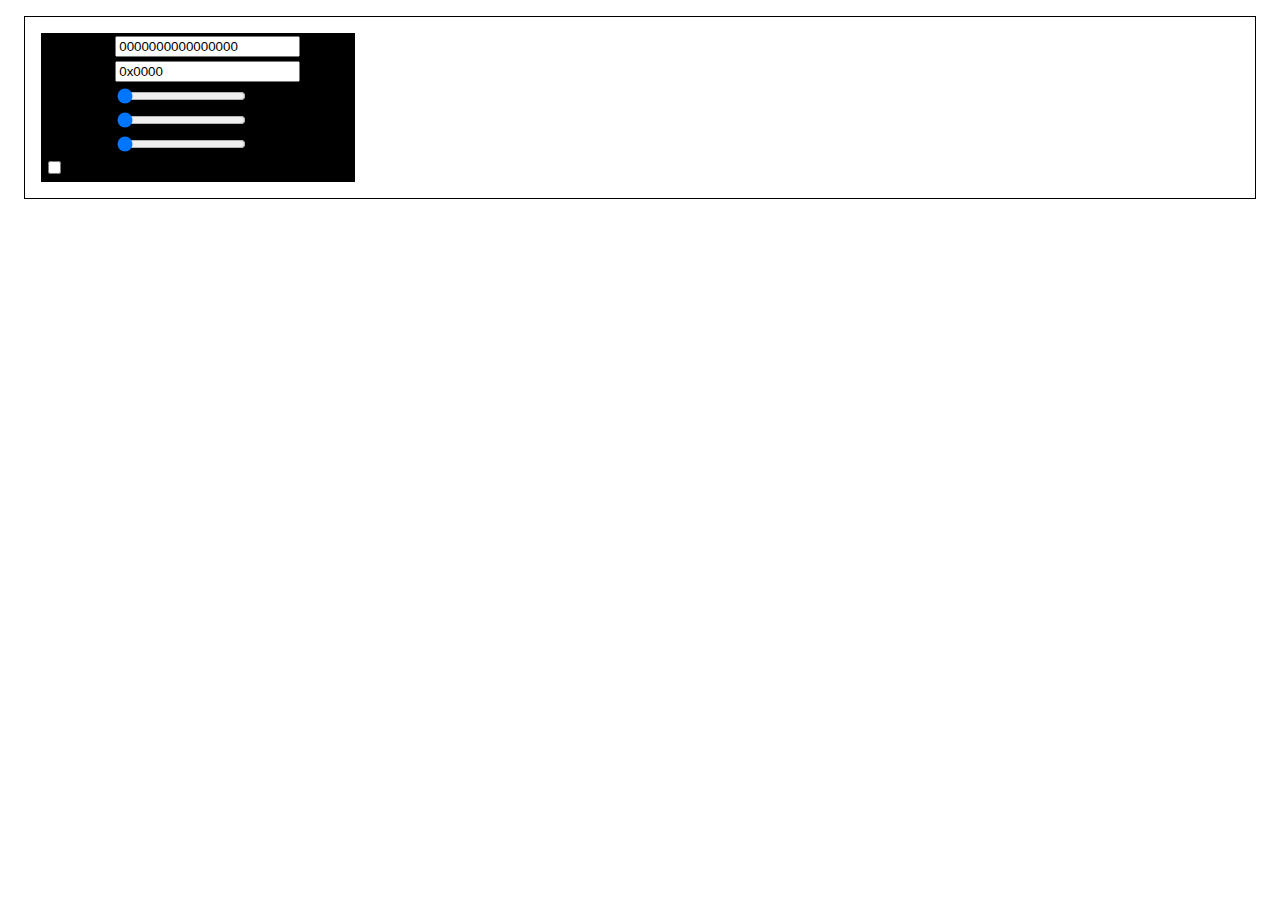
==== rgb16test.htm @ 3b07d428 "Create rgb16test.htm" ====
<script>

function dec2bin(dec) {
  return padLeadingZeros((dec >>> 0).toString(2), 5);
}

function dec2hex(dec) {
  return '0x'+padLeadingZeros((dec >>> 0).toString(16), 4).toUpperCase();
}

function colorhex(dec) {
  return padLeadingZeros((dec >>> 0).toString(16), 2);
}

function padLeadingZeros(num, size) {
    var s = num+"";
    while (s.length < size) s = "0" + s;
    return s;
}

function updateRgbControl() {

	r = document.getElementById('red').value;
	g = document.getElementById('green').value;
	b = document.getElementById('blue').value;
	stb = document.getElementById('stb').checked ? 1 : 0;

	document.getElementById('redval').innerText = dec2bin(r);
	document.getElementById('greenval').innerText = dec2bin(g);
	document.getElementById('blueval').innerText = dec2bin(b);

	r8 = r / 31 * 255;
	g8 = g / 31 * 255;
	b8 = b / 31 * 255;

	document.getElementById('redperc').innerText = (r / 31 * 100).toFixed(2) + '%';
	document.getElementById('greenperc').innerText = (g / 31 * 100).toFixed(2) + '%';
	document.getElementById('blueperc').innerText = (b / 31 * 100).toFixed(2) + '%';

	document.getElementById('resultbin').value = (document.getElementById('stb').checked ? '1' : '0') + dec2bin(b) + dec2bin(g) + dec2bin(r);

	document.getElementById('sliders').style.backgroundColor = '#' + colorhex(r8) + colorhex(g8) + colorhex(b8);

	result = stb << 15 | b << 10 | g << 5 | r;

	document.getElementById('resulthex').value = dec2hex(result);
}
</script>

<body style="font-family: Courier New, serif" onload="updateRgbControl()">

	<div class="rgb_control" style="border: solid 1px black; margin: 1em; padding: 1em;">

		<table id="sliders">

			<tr><td>Binary:</td><td colspan="3"><input type="text" id="resultbin" /></td></tr>
			<tr><td>Hex:</td><td colspan="3"><input type="text" id="resulthex" /></td></tr>

			<tr>
				<td>Red</td>
				<td><input type="range" min="0" max="31" value="0" class="slider" id="red" oninput="updateRgbControl()"></td>
				<td><span id="redval">00000</span></td>
				<td><span id="redperc">0%</span></td>
			</tr>
			<tr>
				<td>Green</td>
				<td><input type="range" min="0" max="31" value="0" class="slider" id="green" oninput="updateRgbControl()"></td>
				<td><span id="greenval">00000</span></td>
				<td><span id="greenperc">0%</span></td>
			</tr>
			<tr>
				<td>Blue</td>
				<td><input type="range" min="0" max="31" value="0" class="slider" id="blue" oninput="updateRgbControl()"></td>
				<td><span id="blueval">00000</span></td>
				<td><span id="blueperc">0%</span></td>
			</tr>

			<tr><td colspan="4">
				<input type="checkbox" id="stb" oninput="updateRgbControl()">
					<label for="stb">Semi-transparent bit</label>
				</input>
			</td></tr>
		</table>

	</div>

</body>
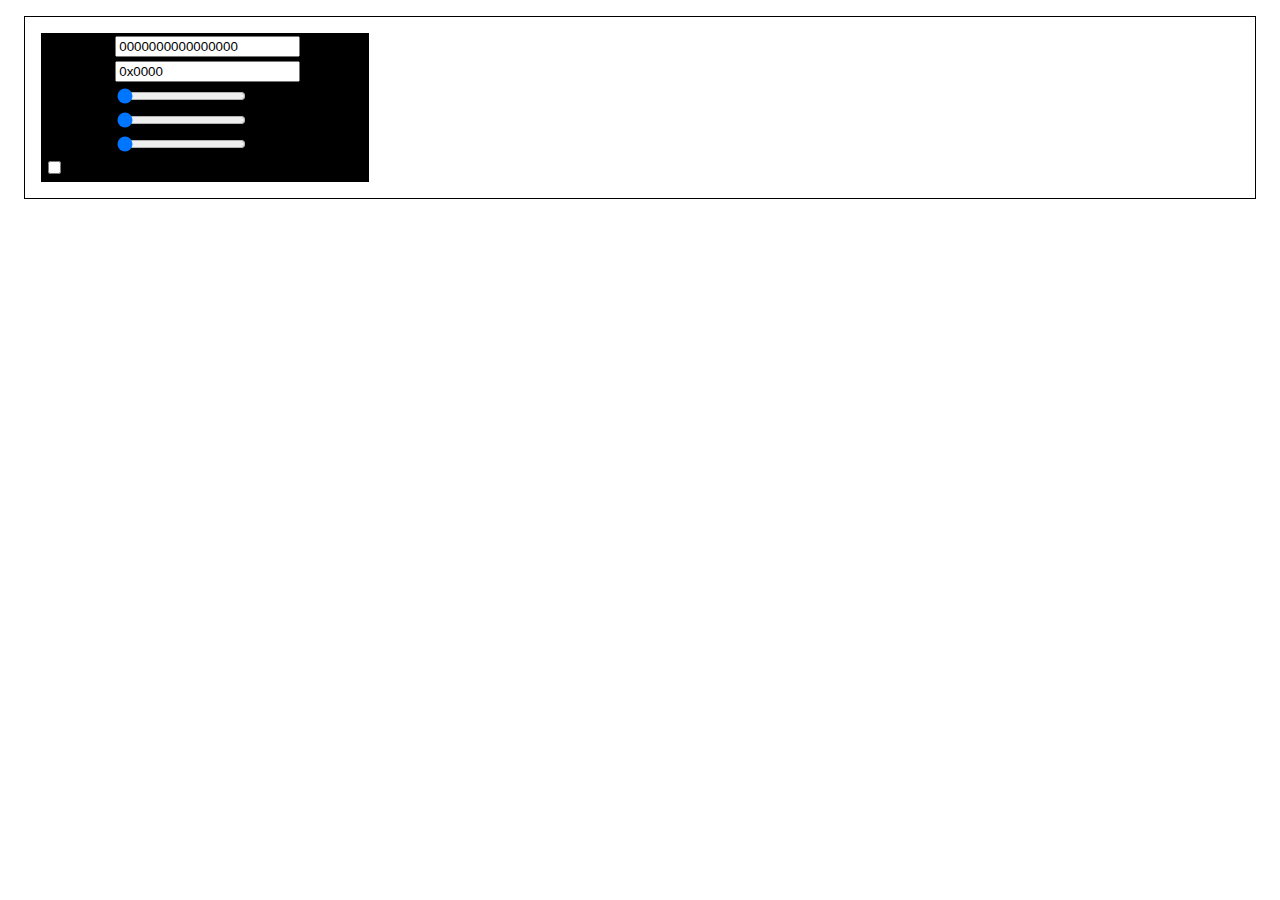
==== commit 6ae387fa: "Update rgb16test.htm" ====
--- a/rgb16test.htm
+++ b/rgb16test.htm
@@ -33,6 +33,10 @@
 	g8 = g / 31 * 255;
 	b8 = b / 31 * 255;
 
+	document.getElementById('red8').innerText = Math.round(r8);
+	document.getElementById('green8').innerText = Math.round(g8);
+	document.getElementById('blue8').innerText = Math.round(b8);
+
 	document.getElementById('redperc').innerText = (r / 31 * 100).toFixed(2) + '%';
 	document.getElementById('greenperc').innerText = (g / 31 * 100).toFixed(2) + '%';
 	document.getElementById('blueperc').innerText = (b / 31 * 100).toFixed(2) + '%';
@@ -53,29 +57,32 @@
 
 		<table id="sliders">
 
-			<tr><td>Binary:</td><td colspan="3"><input type="text" id="resultbin" /></td></tr>
-			<tr><td>Hex:</td><td colspan="3"><input type="text" id="resulthex" /></td></tr>
+			<tr><td>Binary:</td><td colspan="4"><input type="text" id="resultbin" /></td></tr>
+			<tr><td>Hex:</td><td colspan="4"><input type="text" id="resulthex" /></td></tr>
 
 			<tr>
 				<td>Red</td>
 				<td><input type="range" min="0" max="31" value="0" class="slider" id="red" oninput="updateRgbControl()"></td>
+				<td><span id="red8">0</span></td>
 				<td><span id="redval">00000</span></td>
 				<td><span id="redperc">0%</span></td>
 			</tr>
 			<tr>
 				<td>Green</td>
 				<td><input type="range" min="0" max="31" value="0" class="slider" id="green" oninput="updateRgbControl()"></td>
+				<td><span id="green8">0</span></td>
 				<td><span id="greenval">00000</span></td>
 				<td><span id="greenperc">0%</span></td>
 			</tr>
 			<tr>
 				<td>Blue</td>
 				<td><input type="range" min="0" max="31" value="0" class="slider" id="blue" oninput="updateRgbControl()"></td>
+				<td><span id="blue8">0</span></td>
 				<td><span id="blueval">00000</span></td>
 				<td><span id="blueperc">0%</span></td>
 			</tr>
 
-			<tr><td colspan="4">
+			<tr><td colspan="5">
 				<input type="checkbox" id="stb" oninput="updateRgbControl()">
 					<label for="stb">Semi-transparent bit</label>
 				</input>
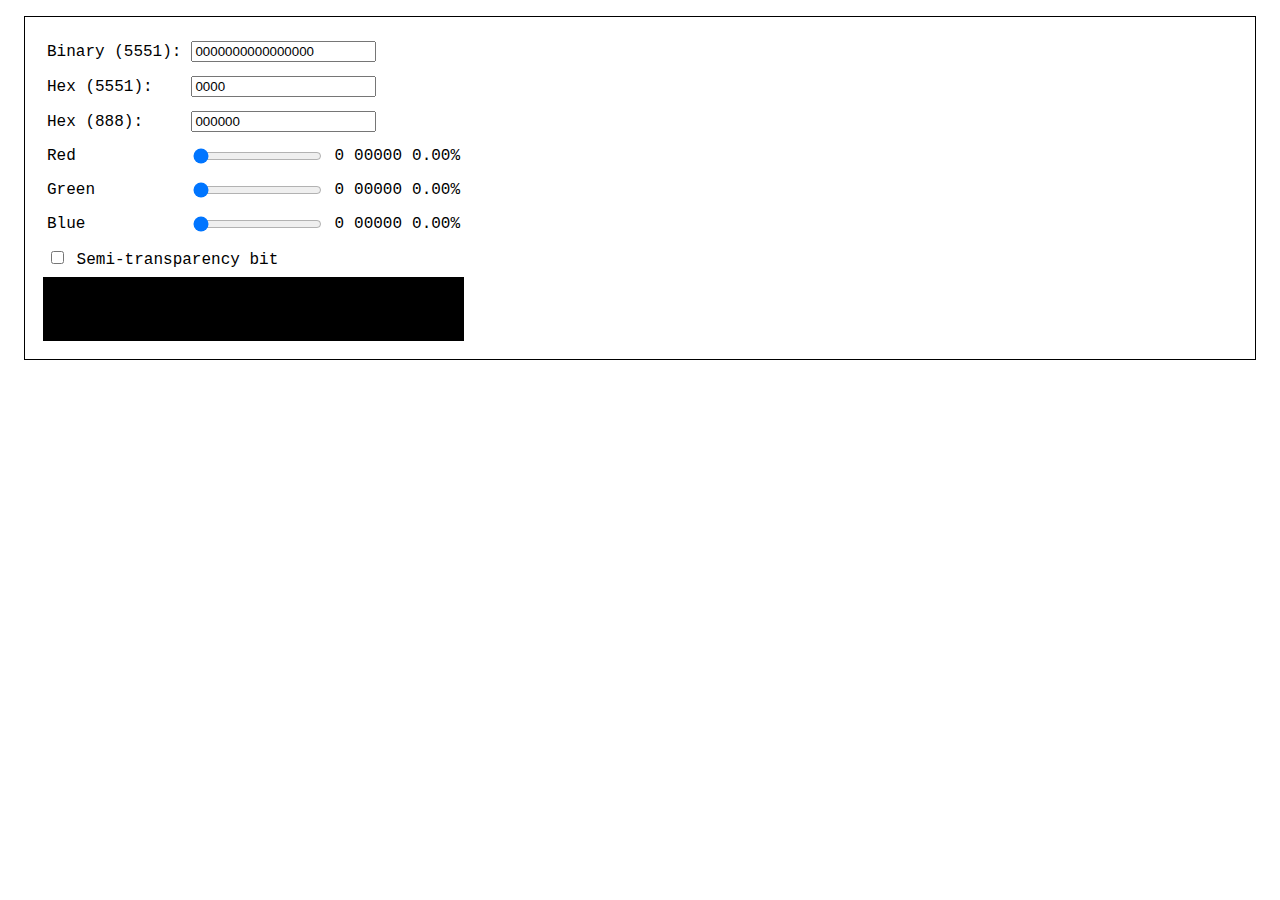
==== commit 48d27bb7: "Update rgb16test.htm" ====
--- a/rgb16test.htm
+++ b/rgb16test.htm
@@ -5,7 +5,7 @@
 }
 
 function dec2hex(dec) {
-  return '0x'+padLeadingZeros((dec >>> 0).toString(16), 4).toUpperCase();
+  return padLeadingZeros((dec >>> 0).toString(16), 4).toUpperCase();
 }
 
 function colorhex(dec) {
@@ -18,38 +18,49 @@
     return s;
 }
 
+function $(element) {
+	return document.getElementById(element);
+}
+
 function updateRgbControl() {
 
-	r = document.getElementById('red').value;
-	g = document.getElementById('green').value;
-	b = document.getElementById('blue').value;
-	stb = document.getElementById('stb').checked ? 1 : 0;
-
-	document.getElementById('redval').innerText = dec2bin(r);
-	document.getElementById('greenval').innerText = dec2bin(g);
-	document.getElementById('blueval').innerText = dec2bin(b);
+	r = $('red').value;
+	g = $('green').value;
+	b = $('blue').value;
+	stp = $('stp').checked ? 1 : 0;
 
 	r8 = r / 31 * 255;
 	g8 = g / 31 * 255;
 	b8 = b / 31 * 255;
 
-	document.getElementById('red8').innerText = Math.round(r8);
-	document.getElementById('green8').innerText = Math.round(g8);
-	document.getElementById('blue8').innerText = Math.round(b8);
+	color16 = stp << 15 | b << 10 | g << 5 | r;
+	color24 = (colorhex(r8) + colorhex(g8) + colorhex(b8)).toUpperCase();
 
-	document.getElementById('redperc').innerText = (r / 31 * 100).toFixed(2) + '%';
-	document.getElementById('greenperc').innerText = (g / 31 * 100).toFixed(2) + '%';
-	document.getElementById('blueperc').innerText = (b / 31 * 100).toFixed(2) + '%';
+	$('resultbin').value = ($('stp').checked ? '1' : '0') + dec2bin(b) + dec2bin(g) + dec2bin(r);
+	$('resulthex').value = dec2hex(color16);
+	$('resulthex888').value = color24 + '';
+	
+	$('redval').innerText = dec2bin(r);
+	$('greenval').innerText = dec2bin(g);
+	$('blueval').innerText = dec2bin(b);
 
-	document.getElementById('resultbin').value = (document.getElementById('stb').checked ? '1' : '0') + dec2bin(b) + dec2bin(g) + dec2bin(r);
+	$('red8').innerText = Math.round(r8);
+	$('green8').innerText = Math.round(g8);
+	$('blue8').innerText = Math.round(b8);
 
-	document.getElementById('sliders').style.backgroundColor = '#' + colorhex(r8) + colorhex(g8) + colorhex(b8);
+	$('redperc').innerText = (r / 31 * 100).toFixed(2) + '%';
+	$('greenperc').innerText = (g / 31 * 100).toFixed(2) + '%';
+	$('blueperc').innerText = (b / 31 * 100).toFixed(2) + '%';
 
-	result = stb << 15 | b << 10 | g << 5 | r;
-
-	document.getElementById('resulthex').value = dec2hex(result);
+	$('preview').style.backgroundColor = '#' + color24;
 }
 </script>
+
+<style>
+td {
+  padding:6px 4px;
+}
+</style>
 
 <body style="font-family: Courier New, serif" onload="updateRgbControl()">
 
@@ -57,8 +68,9 @@
 
 		<table id="sliders">
 
-			<tr><td>Binary:</td><td colspan="4"><input type="text" id="resultbin" /></td></tr>
-			<tr><td>Hex:</td><td colspan="4"><input type="text" id="resulthex" /></td></tr>
+			<tr><td>Binary (5551):</td><td colspan="4"><input type="text" id="resultbin" /></td></tr>
+			<tr><td>Hex (5551):</td><td colspan="4"><input type="text" id="resulthex" /></td></tr>
+			<tr><td>Hex (888):</td><td colspan="4"><input type="text" id="resulthex888" /></td></tr>
 
 			<tr>
 				<td>Red</td>
@@ -83,10 +95,12 @@
 			</tr>
 
 			<tr><td colspan="5">
-				<input type="checkbox" id="stb" oninput="updateRgbControl()">
-					<label for="stb">Semi-transparent bit</label>
+				<input type="checkbox" id="stp" oninput="updateRgbControl()">
+					<label for="stp">Semi-transparency bit</label>
 				</input>
 			</td></tr>
+			
+			<tr id="preview" style="height: 64px;"><td style="border: solid 1px black;" colspan="5"</td></tr>
 		</table>
 
 	</div>
